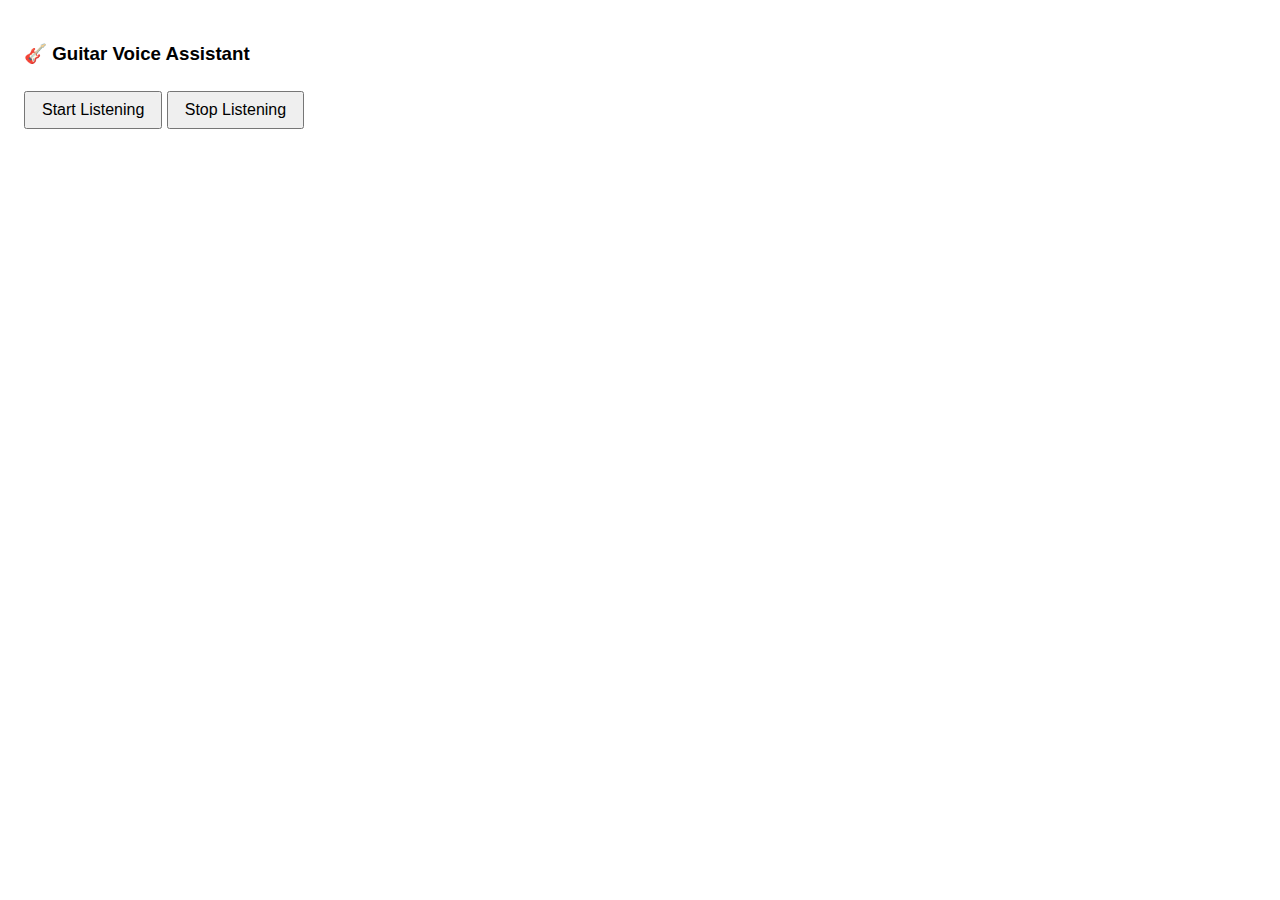
==== popup.html @ 84b5d11e "initial folder structure setup" ====
<!DOCTYPE html>
<html>
<head>
  <link rel="stylesheet" href="style.css" />
</head>
<body>
  <h3>🎸 Guitar Voice Assistant</h3>
  <button id="start">Start Listening</button>
  <button id="stop">Stop Listening</button>
  <script src="popup.js"></script>
</body>
</html>
---- style.css ----
body {
    font-family: sans-serif;
    padding: 1rem;
  }
  button {
    margin: 0.5rem 0;
    padding: 0.5rem 1rem;
    font-size: 1rem;
  }
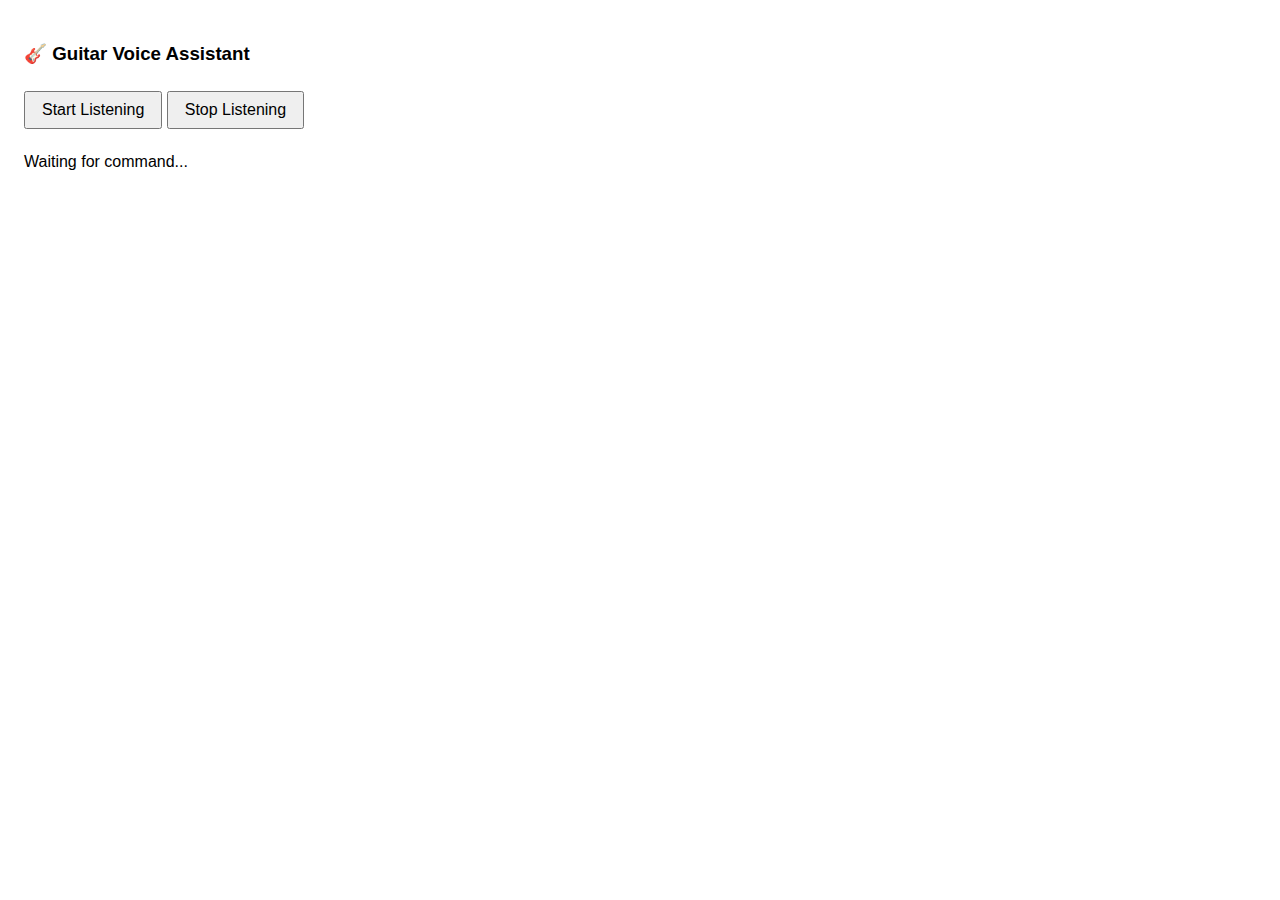
==== commit d5dbd43a: "bugfixes, added status in extension popup" ====
--- a/popup.html
+++ b/popup.html
@@ -4,9 +4,10 @@
   <link rel="stylesheet" href="style.css" />
 </head>
 <body>
-  <h3>🎸 Guitar Voice Assistant</h3>
+  <h3>&#x1F3B8; Guitar Voice Assistant</h3>
   <button id="start">Start Listening</button>
   <button id="stop">Stop Listening</button>
+  <p id="statusText">Waiting for command...</p>
   <script src="popup.js"></script>
 </body>
 </html>
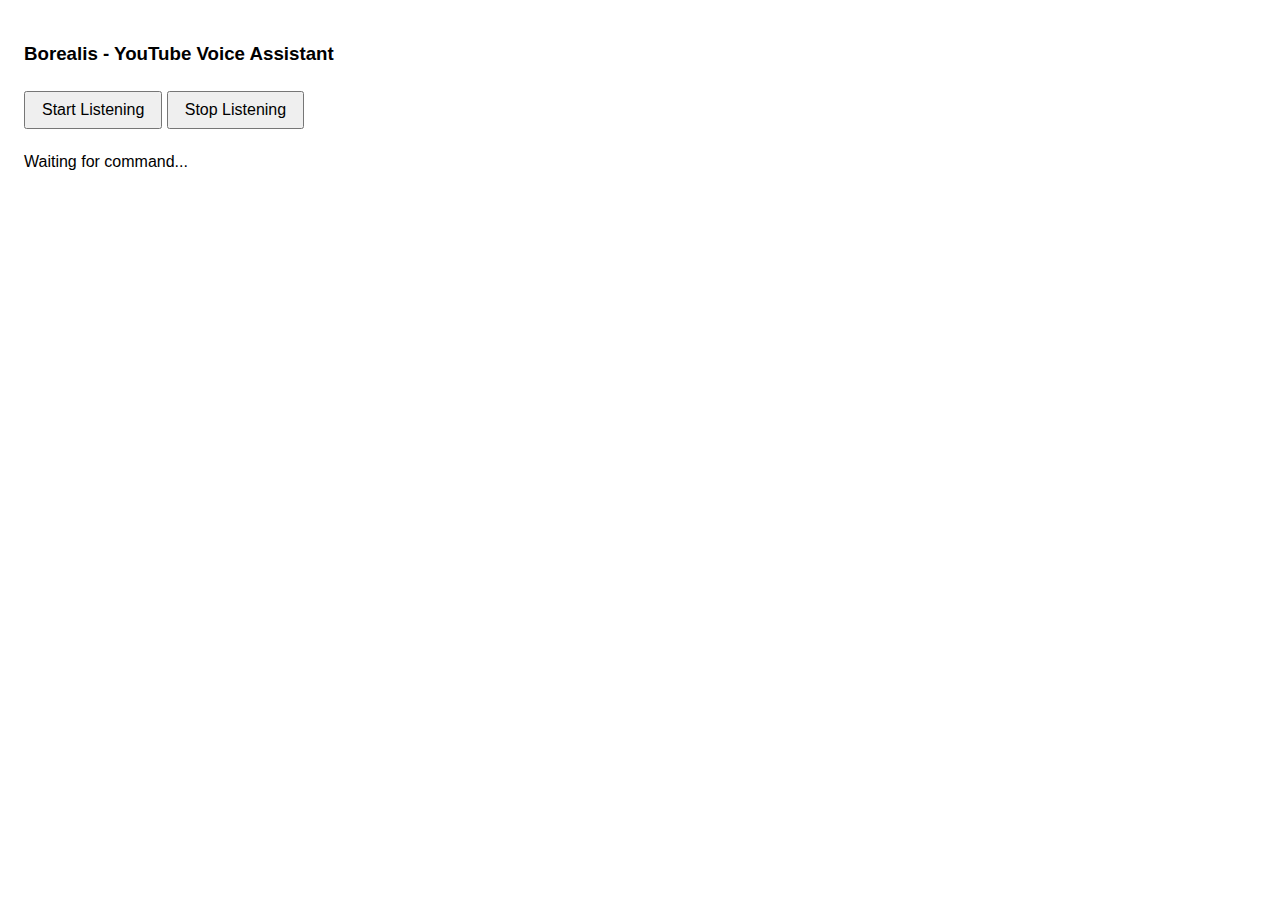
==== commit 0b049913: "updates" ====
--- a/popup.html
+++ b/popup.html
@@ -4,7 +4,7 @@
   <link rel="stylesheet" href="style.css" />
 </head>
 <body>
-  <h3>&#x1F3B8; Guitar Voice Assistant</h3>
+  <h3>Borealis - YouTube Voice Assistant</h3>
   <button id="start">Start Listening</button>
   <button id="stop">Stop Listening</button>
   <p id="statusText">Waiting for command...</p>
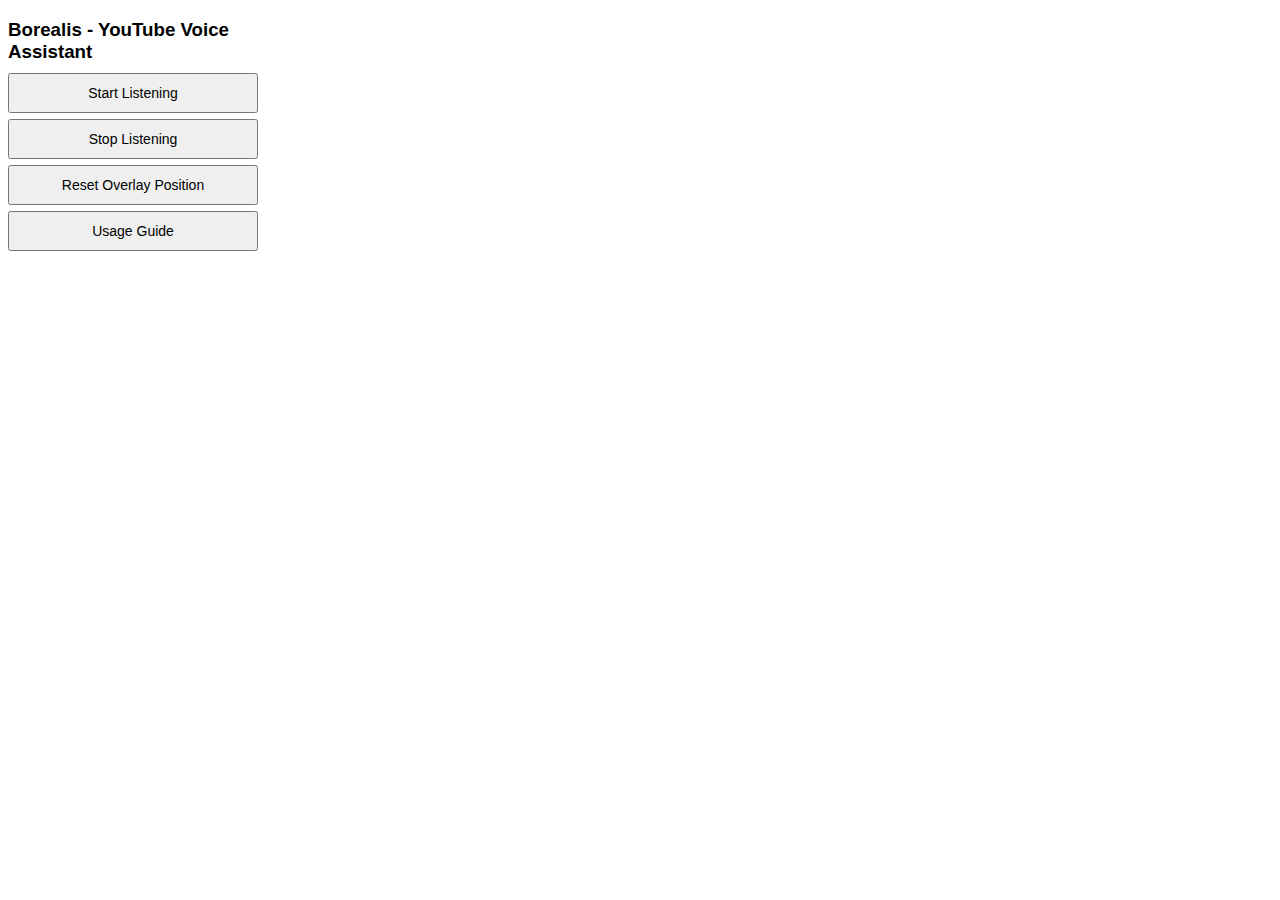
==== commit f3801746: "functioning version1 with guide" ====
--- a/popup.html
+++ b/popup.html
@@ -1,13 +1,36 @@
 <!DOCTYPE html>
 <html>
 <head>
-  <link rel="stylesheet" href="style.css" />
+  <style>
+    body {
+      font-family: Arial, sans-serif;
+      width: 250px;
+    }
+    h3 {
+      margin-bottom: 10px;
+    }
+    button {
+      padding: 10px;
+      font-size: 14px;
+      width: 100%;
+      margin-bottom: 6px;
+    }
+    #statusText {
+      font-size: 13px;
+      margin-top: 8px;
+    }
+  </style>
 </head>
 <body>
   <h3>Borealis - YouTube Voice Assistant</h3>
+
   <button id="start">Start Listening</button>
   <button id="stop">Stop Listening</button>
-  <p id="statusText">Waiting for command...</p>
+  <button id="reset">Reset Overlay Position</button>
+  <button id="guideBtn">Usage Guide</button>
+
+  <p id="statusText"></p>
+
   <script src="popup.js"></script>
 </body>
 </html>
